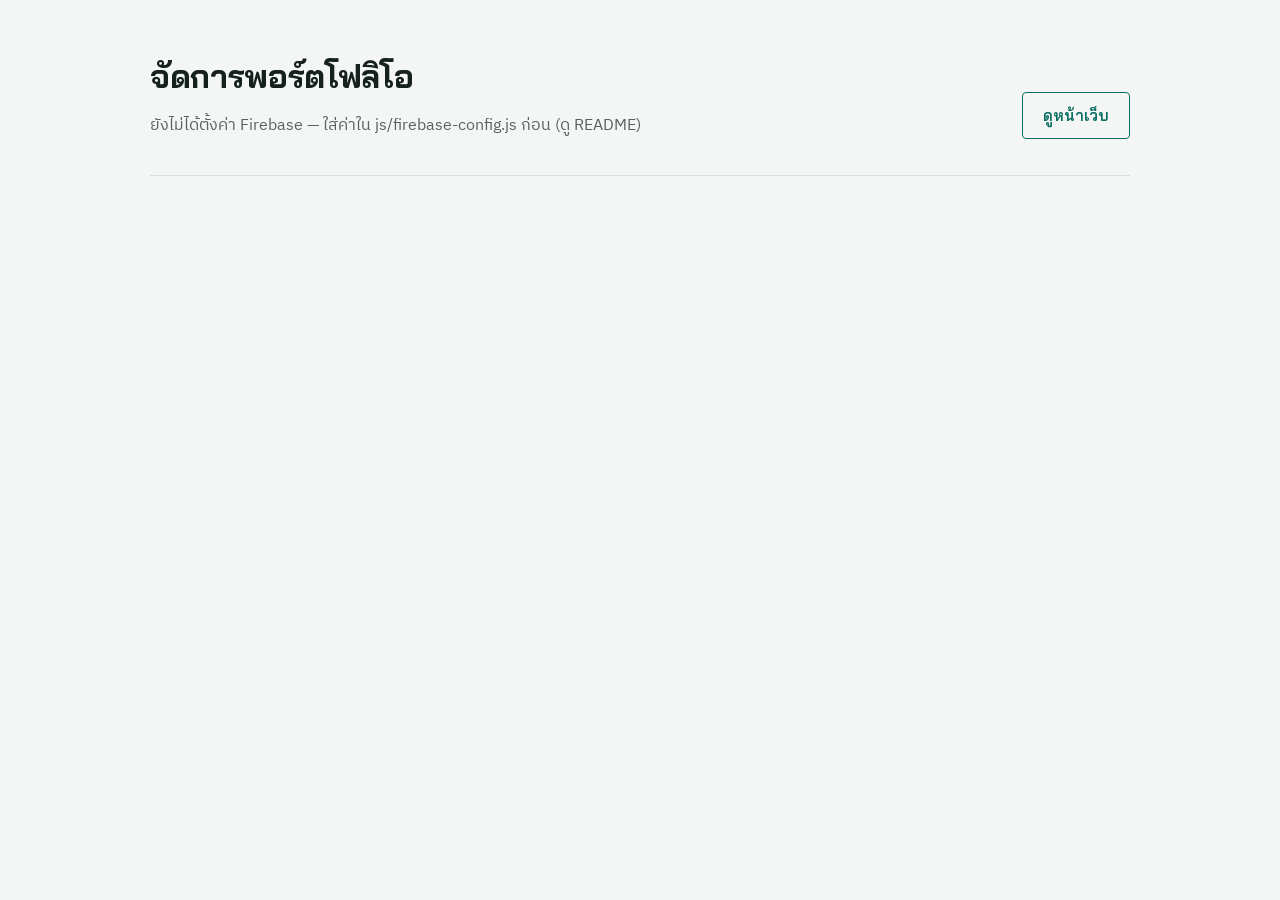
==== admin.html @ 54d78010 "Portfolio เว็บเรซูเม่ + Firebase (Firestore/Auth) สำหรับ GitHub Pages Co-Authored-By: Claude Opus 5." ====
<!doctype html>
<html lang="th">
<head>
<meta charset="utf-8">
<meta name="viewport" content="width=device-width, initial-scale=1">
<meta name="robots" content="noindex">
<title>จัดการพอร์ตโฟลิโอ</title>
<link rel="preconnect" href="https://fonts.googleapis.com">
<link rel="preconnect" href="https://fonts.gstatic.com" crossorigin>
<link rel="stylesheet" href="https://fonts.googleapis.com/css2?family=Bai+Jamjuree:wght@500;600;700&family=IBM+Plex+Sans+Thai:wght@400;500;600&family=IBM+Plex+Mono:wght@400;500&display=swap">
<link rel="stylesheet" href="css/style.css">
<style>
  .bar{display:flex;flex-wrap:wrap;gap:10px;align-items:center}
  #editor{width:100%;min-height:60vh;font-family:var(--mono);font-size:13px;line-height:1.5;color:var(--ink);background:var(--surface);border:1px solid var(--line);border-radius:4px;padding:12px;tab-size:2}
  .msgs{list-style:none;margin:0;padding:0;display:grid;gap:12px}
  .msgs li{background:var(--surface);border:1px solid var(--line);border-radius:6px;padding:14px 16px;display:grid;gap:4px}
  .msgs .meta{font-size:13px;color:var(--muted);font-family:var(--mono)}
  .msgs p{white-space:pre-wrap}
  .msgs .btn{font-size:13px;padding:4px 12px}
</style>
<script type="module" src="js/admin.js"></script>
</head>
<body>
<div class="wrap">
  <header style="grid-template-columns:1fr auto">
    <div>
      <h1 style="font-size:32px">จัดการพอร์ตโฟลิโอ</h1>
      <p class="intro" id="who">กำลังตรวจสอบการเข้าสู่ระบบ…</p>
    </div>
    <div class="bar">
      <a class="btn ghost" href="./">ดูหน้าเว็บ</a>
      <button class="btn" id="login" type="button" hidden>เข้าสู่ระบบด้วย Google</button>
      <button class="btn ghost" id="logout" type="button" hidden>ออกจากระบบ</button>
    </div>
  </header>

  <div id="panel" hidden>
    <section>
      <div class="sec-head"><h2>ข้อมูลเรซูเม่</h2><span class="label">Firestore · site/resume</span></div>
      <p class="status" style="margin-bottom:12px">แก้ข้อความใน JSON แล้วกดบันทึก หน้าเว็บจะแสดงข้อมูลใหม่ทันทีที่มีคนเปิด</p>
      <textarea id="editor" spellcheck="false" aria-label="ข้อมูลเรซูเม่ (JSON)"></textarea>
      <div class="bar" style="margin-top:12px">
        <button class="btn" id="save" type="button">บันทึก</button>
        <button class="btn ghost" id="reset" type="button">โหลดค่าจากไฟล์ data/resume.json</button>
        <span id="save-status" class="status" role="status"></span>
      </div>
    </section>

    <section>
      <div class="sec-head"><h2>ข้อความจากผู้เยี่ยมชม</h2><span class="label">Firestore · messages</span></div>
      <p id="msg-empty" class="status" hidden>ยังไม่มีข้อความ</p>
      <ul class="msgs" id="msgs"></ul>
    </section>
  </div>
</div>
</body>
</html>
---- css/style.css ----
[hidden]{display:none!important}
:root{
  --paper:#F4F6F5;
  --surface:#FFFFFF;
  --ink:#16201F;
  --muted:#56625F;
  --line:#D8DFDC;
  --accent:#0B6E62;
  --accent-soft:#E1EFEC;
  --ore:#9A6417;
  --ore-soft:#F4EAD9;
  --ph:#B54708;
  --display:"Bai Jamjuree","IBM Plex Sans Thai",system-ui,sans-serif;
  --body:"IBM Plex Sans Thai",system-ui,"Segoe UI",Tahoma,sans-serif;
  --mono:"IBM Plex Mono",ui-monospace,Consolas,monospace;
}
@media (prefers-color-scheme: dark){
  :root:not([data-theme="light"]){
    color-scheme:dark;
    --paper:#0F1615;--surface:#16201F;--ink:#E6ECEA;--muted:#9AA8A4;--line:#2A3735;
    --accent:#4FC3B0;--accent-soft:#16332F;--ore:#E0A95A;--ore-soft:#33271A;--ph:#F5A25D;
  }
}
:root[data-theme="dark"]{
  color-scheme:dark;
  --paper:#0F1615;--surface:#16201F;--ink:#E6ECEA;--muted:#9AA8A4;--line:#2A3735;
  --accent:#4FC3B0;--accent-soft:#16332F;--ore:#E0A95A;--ore-soft:#33271A;--ph:#F5A25D;
}
*{box-sizing:border-box}
html{-webkit-text-size-adjust:100%}
body{margin:0;background:var(--paper);color:var(--ink);font-family:var(--body);font-size:16px;line-height:1.7;padding-inline:20px;padding-block:0 64px}
.wrap{max-width:980px;margin:0 auto}
h1,h2,h3{font-family:var(--display);line-height:1.25;text-wrap:balance;margin:0}
p{margin:0}
.label{font-family:var(--mono);font-size:12px;letter-spacing:.08em;text-transform:uppercase;color:var(--muted)}
.ph{color:var(--ph);border-bottom:1.5px dashed currentColor}

/* header */
header{padding-block:56px 36px;border-bottom:1px solid var(--line);display:grid;grid-template-columns:1fr auto;gap:24px;align-items:end}
header h1{font-size:clamp(34px,6vw,54px);font-weight:700;letter-spacing:-.01em}
.role{font-family:var(--display);font-size:clamp(18px,2.6vw,22px);color:var(--accent);font-weight:600;margin-top:6px}
.intro{max-width:62ch;color:var(--muted);margin-top:16px}
.contact{display:grid;gap:6px;font-size:14px;text-align:right}
.contact span{font-family:var(--mono);font-size:13.5px}

/* sections */
section{padding-block:48px 8px}
.sec-head{display:flex;align-items:baseline;gap:14px;margin-bottom:22px;flex-wrap:wrap}
.sec-head h2{font-size:26px}

/* project */
.project{background:var(--surface);border:1px solid var(--line);border-radius:6px;padding:28px;display:grid;gap:22px}
.project + .project{margin-top:24px}
.p-top{display:grid;grid-template-columns:1fr auto;gap:20px;align-items:start}
.tag{display:inline-block;font-family:var(--mono);font-size:12px;padding:3px 9px;border-radius:3px;background:var(--accent-soft);color:var(--accent);margin-bottom:10px}
.project.mes .tag{background:var(--ore-soft);color:var(--ore)}
.p-top h3{font-size:24px}
.p-top p{color:var(--muted);margin-top:8px;max-width:64ch}
.stats{display:grid;grid-template-columns:repeat(3,auto);gap:4px 22px;text-align:right}
.stats b{font-family:var(--display);font-size:26px;font-weight:700;font-variant-numeric:tabular-nums;display:block;line-height:1.1}
.stats small{font-size:12px;color:var(--muted)}
.chips{display:flex;flex-wrap:wrap;gap:6px}
.chips span{font-family:var(--mono);font-size:12.5px;border:1px solid var(--line);border-radius:3px;padding:2px 8px;color:var(--ink)}
.mods{display:grid;grid-template-columns:repeat(auto-fit,minmax(260px,1fr));gap:18px 28px}
.mod h4{font-family:var(--display);font-size:16px;margin:0 0 4px;font-weight:600}
.mod p{font-size:14.5px;color:var(--muted)}
.hl{border-top:1px solid var(--line);padding-top:18px}
.hl ul{margin:8px 0 0;padding-left:20px;display:grid;gap:6px;font-size:15px}
.hl li::marker{color:var(--accent)}
.project.mes .hl li::marker{color:var(--ore)}

/* SAP flow */
.flow{border-top:1px solid var(--line);padding-top:18px}
.flow ol{list-style:none;margin:12px 0 0;padding:0;display:grid;grid-template-columns:repeat(4,1fr);gap:0;counter-reset:s}
.flow li{counter-increment:s;padding:14px 16px 14px 0;position:relative;font-size:14.5px}
.flow li::before{content:counter(s);font-family:var(--mono);font-size:12px;color:var(--ore);display:block;margin-bottom:6px;border-bottom:2px solid var(--ore);padding-bottom:6px;margin-right:-16px}
.flow li:last-child::before{margin-right:0}
.flow li b{display:block;font-family:var(--display);font-size:15.5px;font-weight:600;margin-bottom:2px}
.flow li span{color:var(--muted);font-size:14px}
code{font-family:var(--mono);font-size:.88em;background:var(--ore-soft);color:var(--ore);padding:1px 5px;border-radius:3px}

/* skills */
.skills{display:grid;grid-template-columns:repeat(auto-fit,minmax(210px,1fr));gap:22px 28px}
.skills h4{font-family:var(--display);font-size:15px;margin:0 0 6px;font-weight:600;color:var(--accent)}
.skills p{font-size:14.5px;color:var(--muted)}

.contact small{font-size:13px;color:var(--muted)}
.cv{display:grid;grid-template-columns:1.1fr 1fr;gap:40px}
.timeline{list-style:none;margin:0;padding:0 0 0 18px;border-left:2px solid var(--line);display:grid;gap:26px}
.timeline li{position:relative}
.timeline li::before{content:"";position:absolute;left:-25px;top:7px;width:12px;height:12px;border-radius:50%;background:var(--paper);border:2px solid var(--accent)}
.timeline li:first-child::before{background:var(--accent)}
.when{font-family:var(--mono);font-size:13px;color:var(--accent);font-variant-numeric:tabular-nums}
.timeline h3{font-size:18px;margin-top:2px}
.org{color:var(--muted);font-size:15px}
.timeline p{font-size:14.5px;margin-top:6px}
.num{font-family:var(--display)}
@media (max-width:720px){.cv{grid-template-columns:1fr;gap:8px}}

footer{margin-top:56px;padding-top:20px;border-top:1px solid var(--line);font-size:13px;color:var(--muted)}

@media (max-width:720px){
  header{grid-template-columns:1fr}
  .contact{text-align:left}
  .p-top{grid-template-columns:1fr}
  .stats{text-align:left}
  .project{padding:20px}
  .flow ol{grid-template-columns:1fr 1fr}
}
@media (max-width:420px){
  .flow ol{grid-template-columns:1fr}
  .flow li::before{margin-right:0}
  .stats b{font-size:22px}
}

/* contact form */
.form{display:grid;gap:14px;max-width:560px}
.form label{display:grid;gap:4px;font-size:14px;font-weight:500}
.form input,.form textarea{font:inherit;font-size:15px;color:var(--ink);background:var(--surface);border:1px solid var(--line);border-radius:4px;padding:10px 12px;width:100%}
.form textarea{min-height:130px;resize:vertical}
.form input:focus-visible,.form textarea:focus-visible,.btn:focus-visible{outline:2px solid var(--accent);outline-offset:2px}
.hp{position:absolute;left:-9999px;width:1px;height:1px;overflow:hidden}
.btn{font:inherit;font-family:var(--display);font-weight:600;font-size:15px;background:var(--accent);color:var(--paper);border:0;border-radius:4px;padding:10px 20px;cursor:pointer;justify-self:start}
.btn.ghost{background:transparent;color:var(--accent);border:1px solid var(--accent)}
.btn:disabled{opacity:.6;cursor:wait}
.status{font-size:14px;color:var(--muted);min-height:1.5em}
.status.ok{color:var(--accent)}
.status.err{color:var(--ph)}
.contact a{color:inherit;text-decoration:none}
.contact a:hover{color:var(--accent)}
.loading{color:var(--muted);padding-block:80px}
@media (prefers-reduced-motion:reduce){*{transition:none!important;animation:none!important}}
.btn{text-decoration:none;display:inline-block}
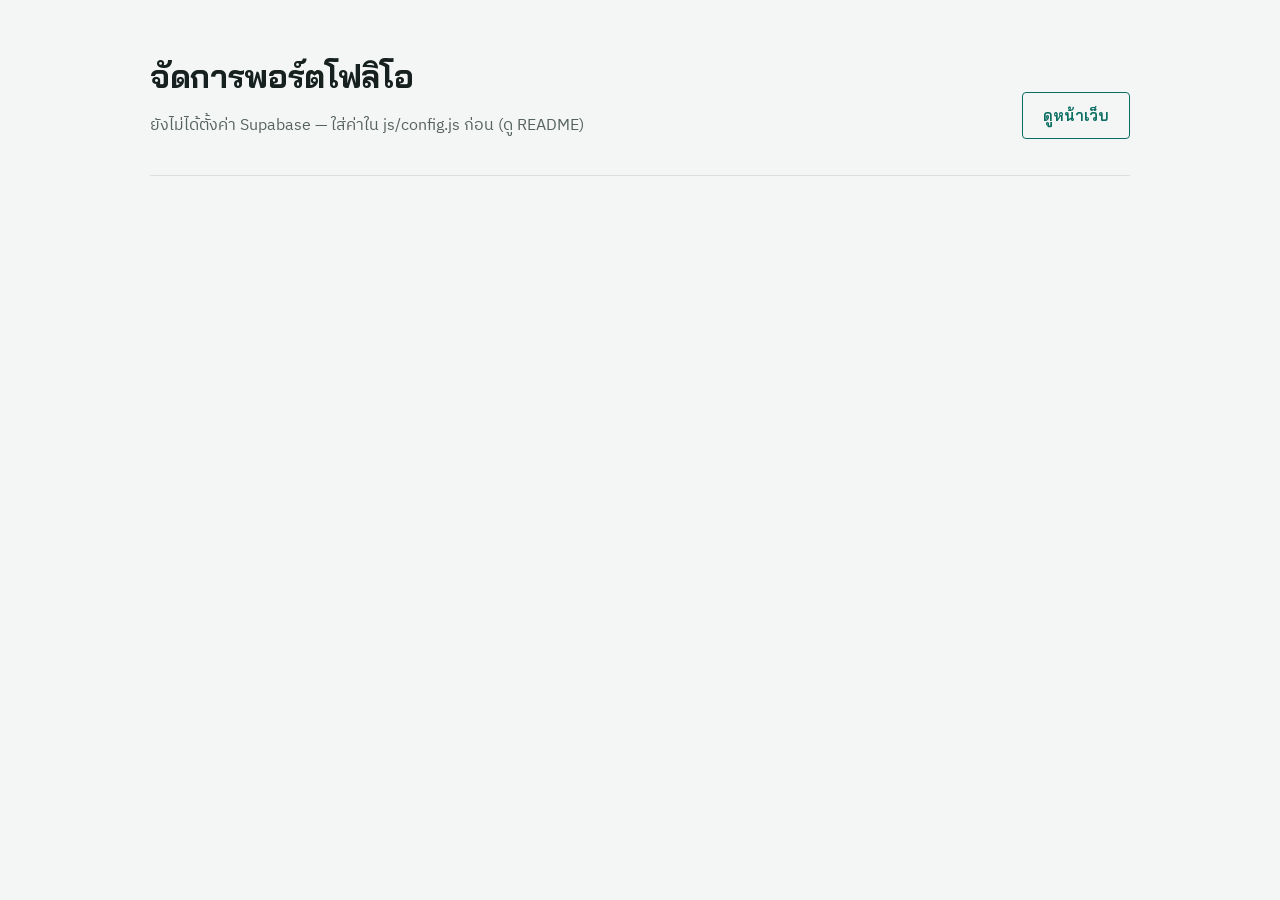
==== commit d5b64674: "เปลี่ยนหลังบ้านจาก Firebase เป็น Supabase (ตาราง + RLS, ล็อกอิน admin ด้วย Magic Link) Co-Authored-B" ====
--- a/admin.html
+++ b/admin.html
@@ -29,14 +29,23 @@
     </div>
     <div class="bar">
       <a class="btn ghost" href="./">ดูหน้าเว็บ</a>
-      <button class="btn" id="login" type="button" hidden>เข้าสู่ระบบด้วย Google</button>
       <button class="btn ghost" id="logout" type="button" hidden>ออกจากระบบ</button>
     </div>
   </header>
 
+  <section id="login-section" hidden>
+    <form id="login-form" class="form">
+      <label for="login-email">อีเมลเจ้าของเว็บ
+        <input id="login-email" type="email" required autocomplete="email">
+      </label>
+      <button class="btn" type="submit">ส่งลิงก์เข้าสู่ระบบทางอีเมล</button>
+      <p id="login-status" class="status" role="status"></p>
+    </form>
+  </section>
+
   <div id="panel" hidden>
     <section>
-      <div class="sec-head"><h2>ข้อมูลเรซูเม่</h2><span class="label">Firestore · site/resume</span></div>
+      <div class="sec-head"><h2>ข้อมูลเรซูเม่</h2><span class="label">Supabase · site_content</span></div>
       <p class="status" style="margin-bottom:12px">แก้ข้อความใน JSON แล้วกดบันทึก หน้าเว็บจะแสดงข้อมูลใหม่ทันทีที่มีคนเปิด</p>
       <textarea id="editor" spellcheck="false" aria-label="ข้อมูลเรซูเม่ (JSON)"></textarea>
       <div class="bar" style="margin-top:12px">
@@ -47,7 +56,7 @@
     </section>
 
     <section>
-      <div class="sec-head"><h2>ข้อความจากผู้เยี่ยมชม</h2><span class="label">Firestore · messages</span></div>
+      <div class="sec-head"><h2>ข้อความจากผู้เยี่ยมชม</h2><span class="label">Supabase · messages</span></div>
       <p id="msg-empty" class="status" hidden>ยังไม่มีข้อความ</p>
       <ul class="msgs" id="msgs"></ul>
     </section>
